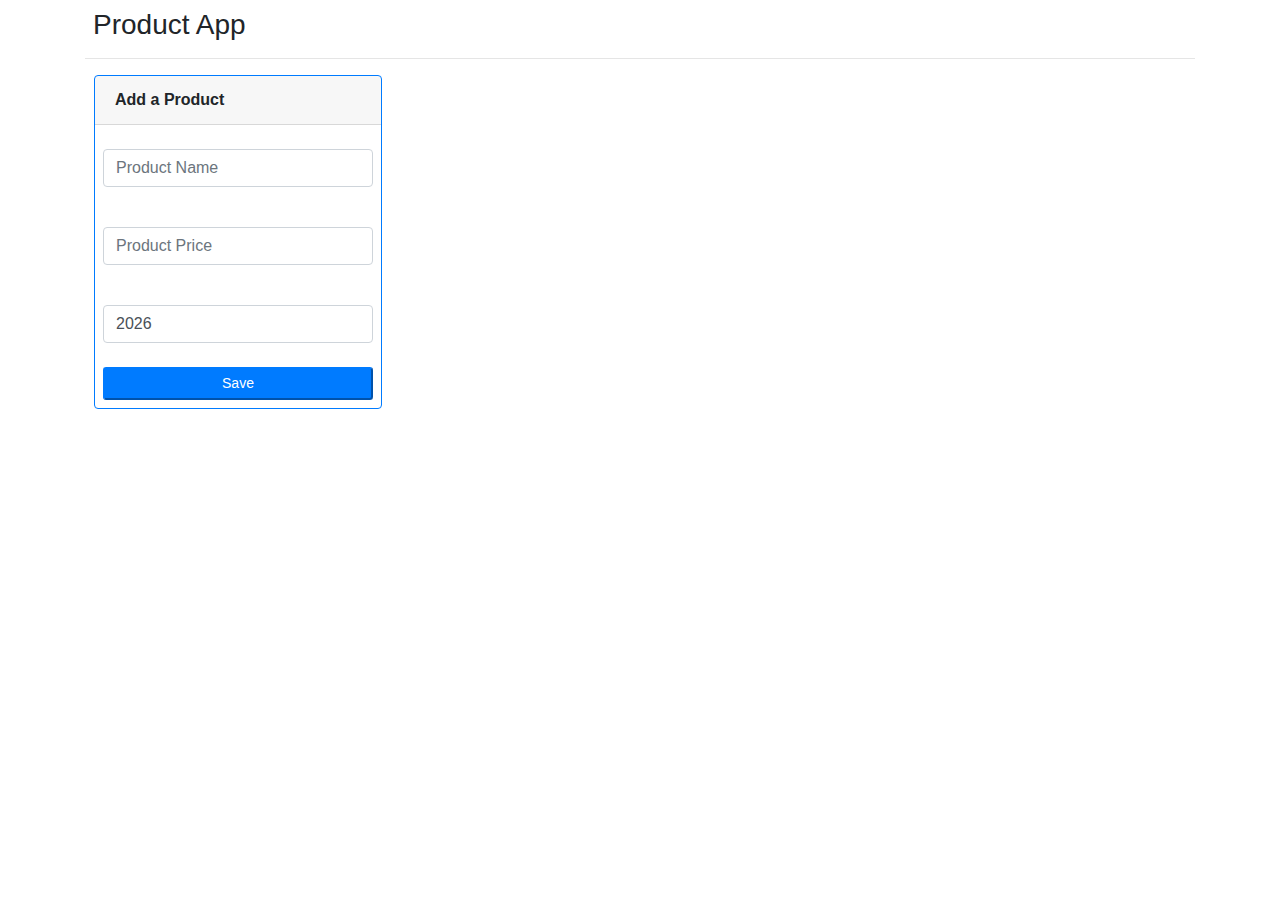
==== NIVELL 2-3/index.html @ 81d1f612 "Nivell 1-2-3 completado" ====
<!doctype html>
<html lang="es">

<head>
  <!-- Required meta tags -->
  <meta charset="utf-8">
  <meta name="viewport" content="width=device-width, initial-scale=1, shrink-to-fit=no">

  <!-- Bootstrap CSS -->
  <link rel="stylesheet" href="https://stackpath.bootstrapcdn.com/bootstrap/4.4.1/css/bootstrap.min.css"
    integrity="sha384-Vkoo8x4CGsO3+Hhxv8T/Q5PaXtkKtu6ug5TOeNV6gBiFeWPGFN9MuhOf23Q9Ifjh" crossorigin="anonymous">

  <!-- Custom CSS -->
  <link rel="stylesheet" href="css/style.css">
  <title>POO</title>
</head>

<body>
  <!-- ===================================== -->
  <!-- COMIENZO-->
  <!-- ===================================== -->
  <div class="container medidaC">
    <header>
      <h3 class="m-2">Product App</h3>
      <hr>
    </header>
    <div class="alert alert-primary d-none" role="alert" id="alertFormOk">
    </div>
    <div class="alert alert-danger d-none" role="alert" id="alertFormKo">
    </div>
    <div class=" d-flex align-items-space-between justify-content-start">
      <div class="row d-flex flex-nowrap">
        <div class="card border-primary ml-4" style="width: 18rem;">
          <div class="card-header">
            <strong>Add a Product</strong>
          </div>
          <div class="form-group mx-2">
            <label for="productName"></label>
            <input type="text" class="form-control" id="productName" placeholder="Product Name">
            <!-- <small id="emailHelp" class="form-text text-muted">We'll never share your email with anyone else.</small> -->
          </div>
          <div class="form-group mx-2">
            <label for="productPrice"></label>
            <input type="text" class="form-control" id="productPrice" placeholder="Product Price">
          </div>
          <div class="form-group mx-2">
            <label for="productYear"></label>
            <input type="number" class="form-control" id="productYear">
          </div>
          <button id="buttonSave" type="submit" class="btn-sm btn-primary small m-2 border-radius-5">Save</button>
          </form>
        </div>
        <div id="confirmation" class="border-primary d-flex">
          <div class="d-flex justify-content-start align-items-start flex-column">
            <div class="border mx-4 p-4 flex-nowrap d-none" id="confirmationBox1">
              <div id="confirmation1" class="m-2"></div>
              <button id="deleteButton1" type="button" class="btn btn-danger">Delete</button>
            </div>
            <div class="border mx-4 mt-2 p-4 flex-nowrap d-none" id="confirmationBox2">
              <div id="confirmation2" class="m-2"></div>
              <button id="deleteButton2" type="button" class="btn btn-danger">Delete</button>
            </div>
            <div class="border mx-4 p-4 flex-nowrap d-none" id="confirmationBox3">
              <div id="confirmation3" class="m-2"></div>
              <button type="button" class="btn btn-danger">Delete</button>
            </div>
          </div>
        </div>
      </div>
    </div>
    <!-- Optional JavaScript; choose one of the two! -->

    <!-- Option 1: jQuery and Bootstrap Bundle (includes Popper) -->
    <script src="https://code.jquery.com/jquery-3.5.1.slim.min.js"
      integrity="sha384-DfXdz2htPH0lsSSs5nCTpuj/zy4C+OGpamoFVy38MVBnE+IbbVYUew+OrCXaRkfj" crossorigin="anonymous">
    </script>
    <script src="https://cdn.jsdelivr.net/npm/bootstrap@4.6.0/dist/js/bootstrap.bundle.min.js"
      integrity="sha384-Piv4xVNRyMGpqkS2by6br4gNJ7DXjqk09RmUpJ8jgGtD7zP9yug3goQfGII0yAns" crossorigin="anonymous">
    </script>

    <!-- Option 2: Separate Popper and Bootstrap JS -->
    <!--
    <script src="https://code.jquery.com/jquery-3.5.1.slim.min.js" integrity="sha384-DfXdz2htPH0lsSSs5nCTpuj/zy4C+OGpamoFVy38MVBnE+IbbVYUew+OrCXaRkfj" crossorigin="anonymous"></script>
    <script src="https://cdn.jsdelivr.net/npm/popper.js@1.16.1/dist/umd/popper.min.js" integrity="sha384-9/reFTGAW83EW2RDu2S0VKaIzap3H66lZH81PoYlFhbGU+6BZp6G7niu735Sk7lN" crossorigin="anonymous"></script>
    <script src="https://cdn.jsdelivr.net/npm/bootstrap@4.6.0/dist/js/bootstrap.min.js" integrity="sha384-+YQ4JLhjyBLPDQt//I+STsc9iw4uQqACwlvpslubQzn4u2UU2UFM80nGisd026JF" crossorigin="anonymous"></script>
    -->
    <!-- <script src="js/app.js" type="module"></script> -->
    <script src="js/Modules/ModuloBase.mjs" type="module"></script>
</body>

</html>
---- NIVELL 2-3/css/style.css ----
* {
  margin: 0;
  padding: 0;
}

html, body{
  height: 100vh;
}

.medidaC{
    height: 100%;
}
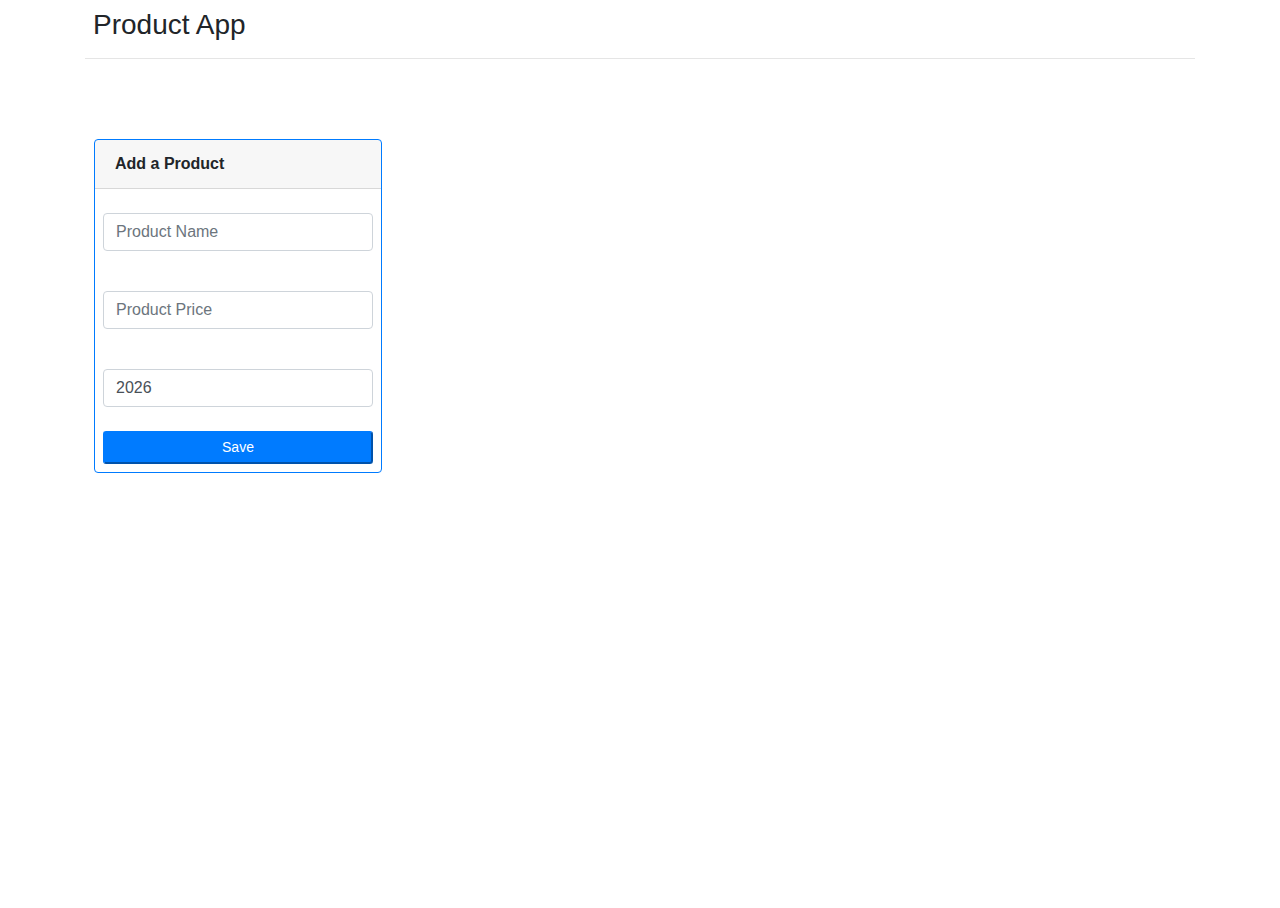
==== commit fa461eec: "Saltito corregido" ====
--- a/NIVELL 2-3/index.html
+++ b/NIVELL 2-3/index.html
@@ -24,10 +24,12 @@
       <h3 class="m-2">Product App</h3>
       <hr>
     </header>
+    <div id="alerts">
     <div class="alert alert-primary d-none" role="alert" id="alertFormOk">
     </div>
     <div class="alert alert-danger d-none" role="alert" id="alertFormKo">
     </div>
+  </div>
     <div class=" d-flex align-items-space-between justify-content-start">
       <div class="row d-flex flex-nowrap">
         <div class="card border-primary ml-4" style="width: 18rem;">
--- a/NIVELL 2-3/css/style.css
+++ b/NIVELL 2-3/css/style.css
@@ -9,4 +9,8 @@
 
 .medidaC{
     height: 100%;
+}
+
+#alerts{
+  height: 4rem;
 }